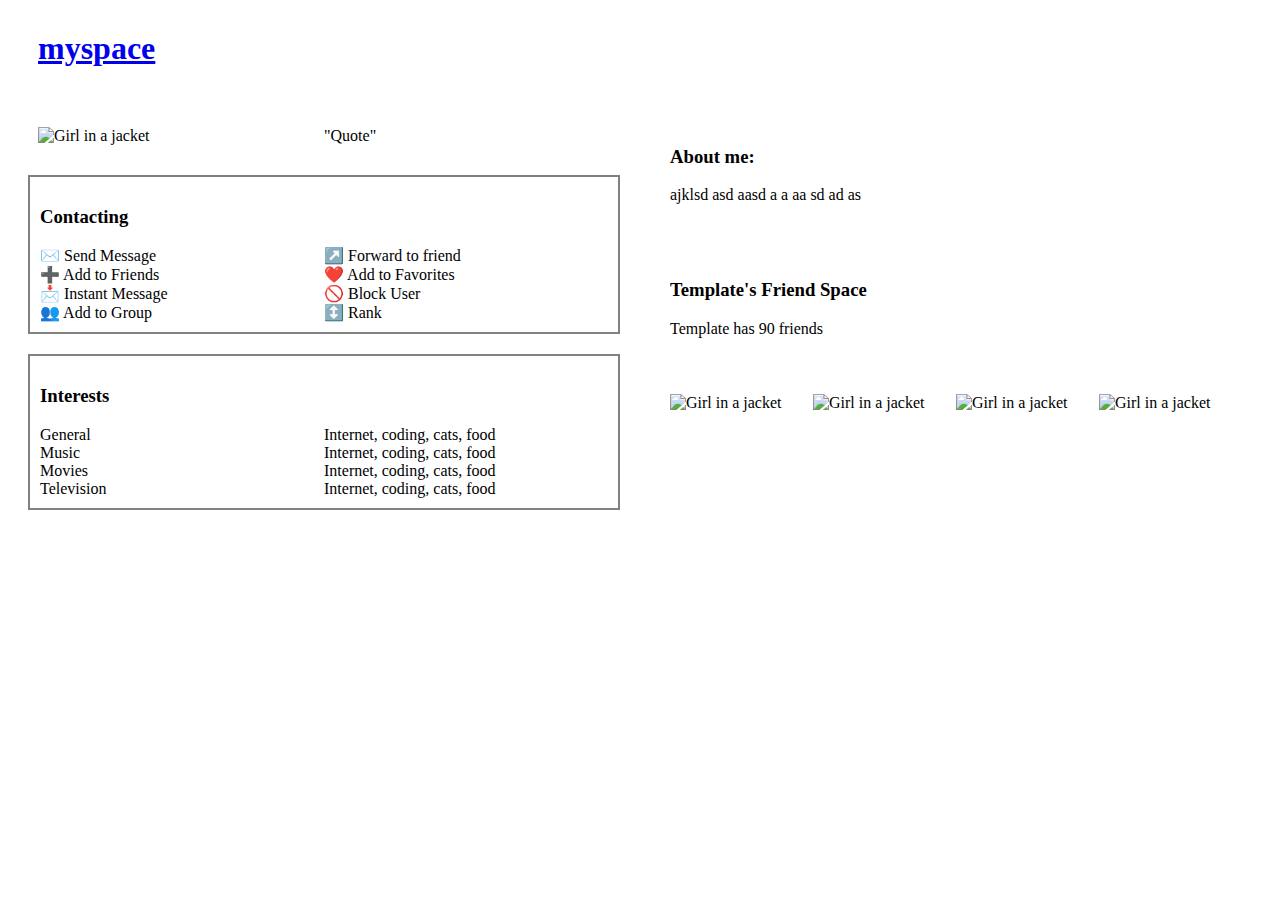
==== profiles/jesse.html @ 8d3d268d "Initial commit" ====
<!DOCTYPE html>
<html lang="en">

<head>
    <meta charset="UTF-8">
    <meta name="viewport" content="width=device-width, initial-scale=1.0">
    <meta http-equiv="X-UA-Compatible" content="ie=edge">
    <title>My Website</title>
    <link rel="stylesheet" href="../styles.css">
    <link rel="icon" href="./favicon.ico" type="image/x-icon">
</head>

<body>
    <main>
        <h1 class="home-button"><a href="../index.html">myspace</a></h1>
        <div class=" row">
            <div class="column">
                <div class="profile-picture">
                    <div class="row">
                        <div class="column">
                            <img src="https://www.w3schools.com/tags/img_girl.jpg" alt="Girl in a jacket" width="150"
                                height="200">
                        </div>
                        <div class="column">
                            "Quote"
                        </div>
                    </div>
                </div>
                <div class="contact bordered">
                    <h3>Contacting </h3>
                    <div class="row">
                        <div class="column">
                            ✉️ Send Message <br />
                            ➕ Add to Friends <br />
                            📩 Instant Message <br />
                            👥 Add to Group <br />
                        </div>
                        <div class="column">
                            ↗️ Forward to friend <br />
                            ❤️ Add to Favorites <br />
                            🚫 Block User <br />
                            ↕️ Rank <br />
                        </div>
                    </div>
                </div>
                <div class="interests bordered">
                    <h3>Interests </h3>
                    <div class="row">
                        <div class="column">
                            General
                        </div>
                        <div class="column">
                            Internet, coding, cats, food
                        </div>
                    </div>
                    <div class="row">
                        <div class="column">
                            Music
                        </div>
                        <div class="column">
                            Internet, coding, cats, food
                        </div>
                    </div>
                    <div class="row">
                        <div class="column">
                            Movies
                        </div>
                        <div class="column">
                            Internet, coding, cats, food
                        </div>
                    </div>
                    <div class="row">
                        <div class="column">
                            Television
                        </div>
                        <div class="column">
                            Internet, coding, cats, food
                        </div>
                    </div>
                </div>
            </div>
            <div class="column">
                <div>
                    <div class="about-me">
                        <h3>About me:</h3>
                        <p>
                            ajklsd asd aasd a a aa sd ad as
                        </p>
                    </div>
                    <div class="friends-header">
                        <h3>Template's Friend Space</h3>
                        <p>Template has 90 friends</p>
                    </div>
                    <div class="row friends">
                        <div class="column-25">
                            <img src="https://www.w3schools.com/tags/img_girl.jpg" alt="Girl in a jacket" width="75"
                                height="100">
                        </div>
                        <div class="column-25">
                            <img src="https://www.w3schools.com/tags/img_girl.jpg" alt="Girl in a jacket" width="75"
                                height="100">
                        </div>
                        <div class="column-25">
                            <img src="https://www.w3schools.com/tags/img_girl.jpg" alt="Girl in a jacket" width="75"
                                height="100">
                        </div>
                        <div class="column-25">
                            <img src="https://www.w3schools.com/tags/img_girl.jpg" alt="Girl in a jacket" width="75"
                                height="100">
                        </div>
                    </div>
                </div>
            </div>
        </div>
    </main>
    <script src="index.js"></script>
</body>

</html>
---- styles.css ----
.column {
  float: left;
  width: 50%;
}
.column-25 {
  float: left;
  width: 25%;
}

.bordered {
  border: 2px solid grey;
}

/* Clear floats after the columns */
.row:after {
  content: "";
  display: table;
  clear: both;
}

.home-button {
  margin: 20px;
  padding: 10px;
}

.profiles {
  margin: 20px;
  padding: 10px;
}

.profile-picture {
  margin: 20px;
  padding: 10px;
}
.contact {
  margin: 20px;
  padding: 10px;
}

.interests {
  margin: 20px;
  padding: 10px;
}

.about-me {
  margin: 20px;
  padding: 10px;
}

.friends-header {
  margin: 20px;
  padding: 10px;
}

.friends {
  margin: 20px;
  padding: 10px;
}
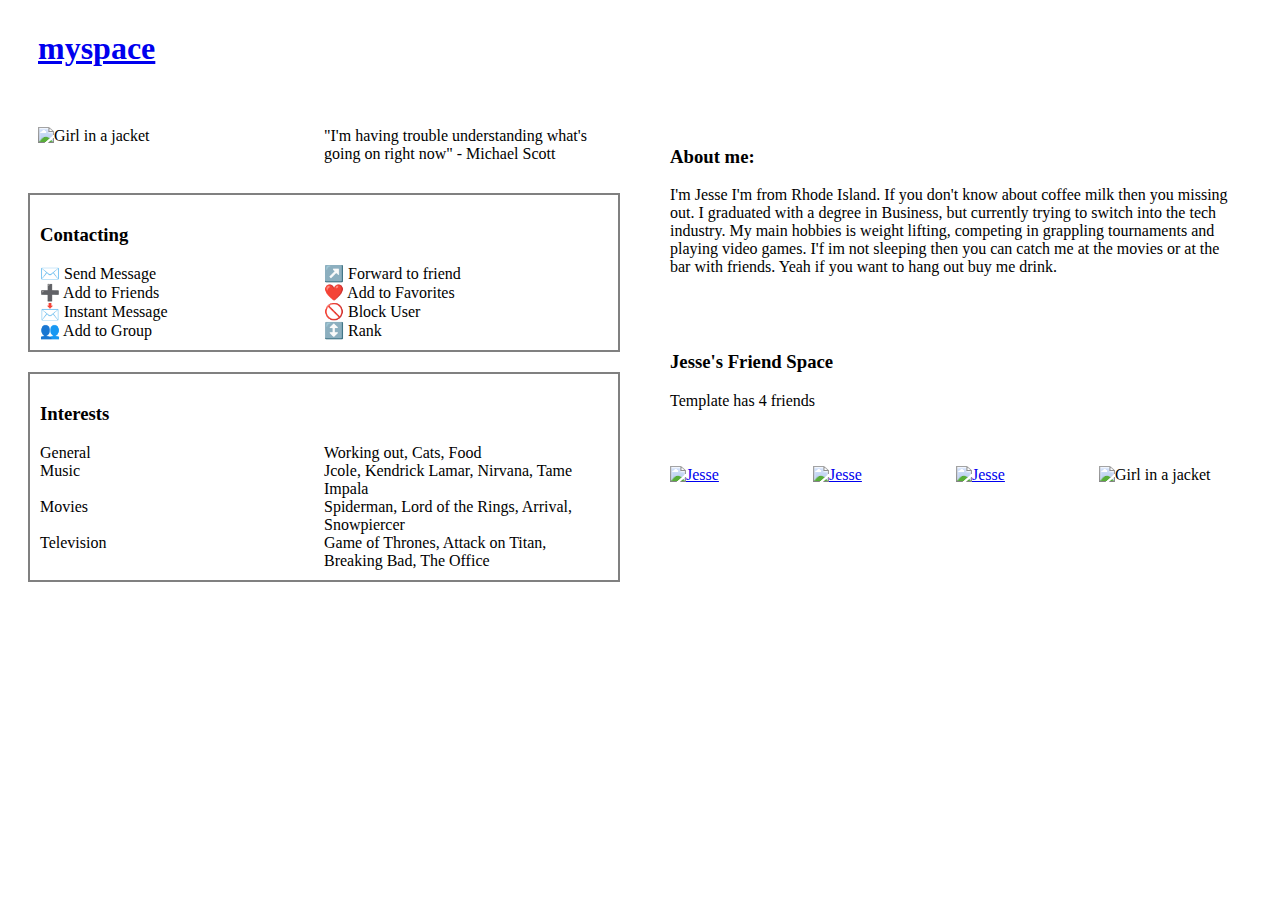
==== commit be6e77e6: "done" ====
--- a/profiles/jesse.html
+++ b/profiles/jesse.html
@@ -18,11 +18,11 @@
                 <div class="profile-picture">
                     <div class="row">
                         <div class="column">
-                            <img src="https://www.w3schools.com/tags/img_girl.jpg" alt="Girl in a jacket" width="150"
+                            <img src="https://i.imgur.com/g7O63uG.jpeg" alt="Girl in a jacket" width="150"
                                 height="200">
                         </div>
                         <div class="column">
-                            "Quote"
+                            "I'm having trouble understanding what's going on right now" - Michael Scott
                         </div>
                     </div>
                 </div>
@@ -50,7 +50,7 @@
                             General
                         </div>
                         <div class="column">
-                            Internet, coding, cats, food
+                            Working out, Cats, Food
                         </div>
                     </div>
                     <div class="row">
@@ -58,7 +58,7 @@
                             Music
                         </div>
                         <div class="column">
-                            Internet, coding, cats, food
+                            Jcole, Kendrick Lamar, Nirvana, Tame Impala
                         </div>
                     </div>
                     <div class="row">
@@ -66,7 +66,7 @@
                             Movies
                         </div>
                         <div class="column">
-                            Internet, coding, cats, food
+                            Spiderman, Lord of the Rings, Arrival, Snowpiercer
                         </div>
                     </div>
                     <div class="row">
@@ -74,7 +74,7 @@
                             Television
                         </div>
                         <div class="column">
-                            Internet, coding, cats, food
+                            Game of Thrones, Attack on Titan, Breaking Bad, The Office
                         </div>
                     </div>
                 </div>
@@ -83,29 +83,39 @@
                 <div>
                     <div class="about-me">
                         <h3>About me:</h3>
-                        <p>
-                            ajklsd asd aasd a a aa sd ad as
+                        <p> I'm Jesse I'm from Rhode Island. If you don't know about coffee milk then you missing out.
+                            I graduated with a degree in Business, but currently trying to switch into the tech industry.
+                            My main hobbies is weight lifting, competing in grappling tournaments and playing video games.
+                            I'f im not sleeping then you can catch me at the movies or at the bar with friends. Yeah if you want to hang out
+                            buy me drink.
                         </p>
                     </div>
                     <div class="friends-header">
-                        <h3>Template's Friend Space</h3>
-                        <p>Template has 90 friends</p>
+                        <h3>Jesse's Friend Space</h3>
+                        <p>Template has 4 friends</p>
                     </div>
                     <div class="row friends">
+
                         <div class="column-25">
-                            <img src="https://www.w3schools.com/tags/img_girl.jpg" alt="Girl in a jacket" width="75"
-                                height="100">
+
+                            <a href="../profiles/Nidal.html">
+                                <img src="https://i.imgur.com/2YuqVIf.jpeg" alt="Jesse" width="75" height="100">
+                            </a>
                         </div>
                         <div class="column-25">
-                            <img src="https://www.w3schools.com/tags/img_girl.jpg" alt="Girl in a jacket" width="75"
-                                height="100">
+
+                            <a href="../profiles/Tyler.html">
+                                <img src="https://i.imgur.com/HUGgE4e.jpeg" alt="Jesse" width="75" height="100">
+                            </a>
                         </div>
                         <div class="column-25">
-                            <img src="https://www.w3schools.com/tags/img_girl.jpg" alt="Girl in a jacket" width="75"
-                                height="100">
+
+                            <a href="../profiles/Joshua.html">
+                                <img src="https://i.imgur.com/vVknfcs.jpeg" alt="Jesse" width="75" height="100">
+                            </a>
                         </div>
                         <div class="column-25">
-                            <img src="https://www.w3schools.com/tags/img_girl.jpg" alt="Girl in a jacket" width="75"
+                            <img src="https://i.guim.co.uk/img/static/sys-images/Guardian/Pix/pictures/2015/3/31/1427823466140/1fe69f2c-59d6-4e07-ab3a-8b60dbe35db2-1020x1020.jpeg?width=300&quality=45&auto=format&fit=max&dpr=2&s=3fefb5ab1a27afab114342c28cffe5d1" alt="Girl in a jacket" width="75"
                                 height="100">
                         </div>
                     </div>
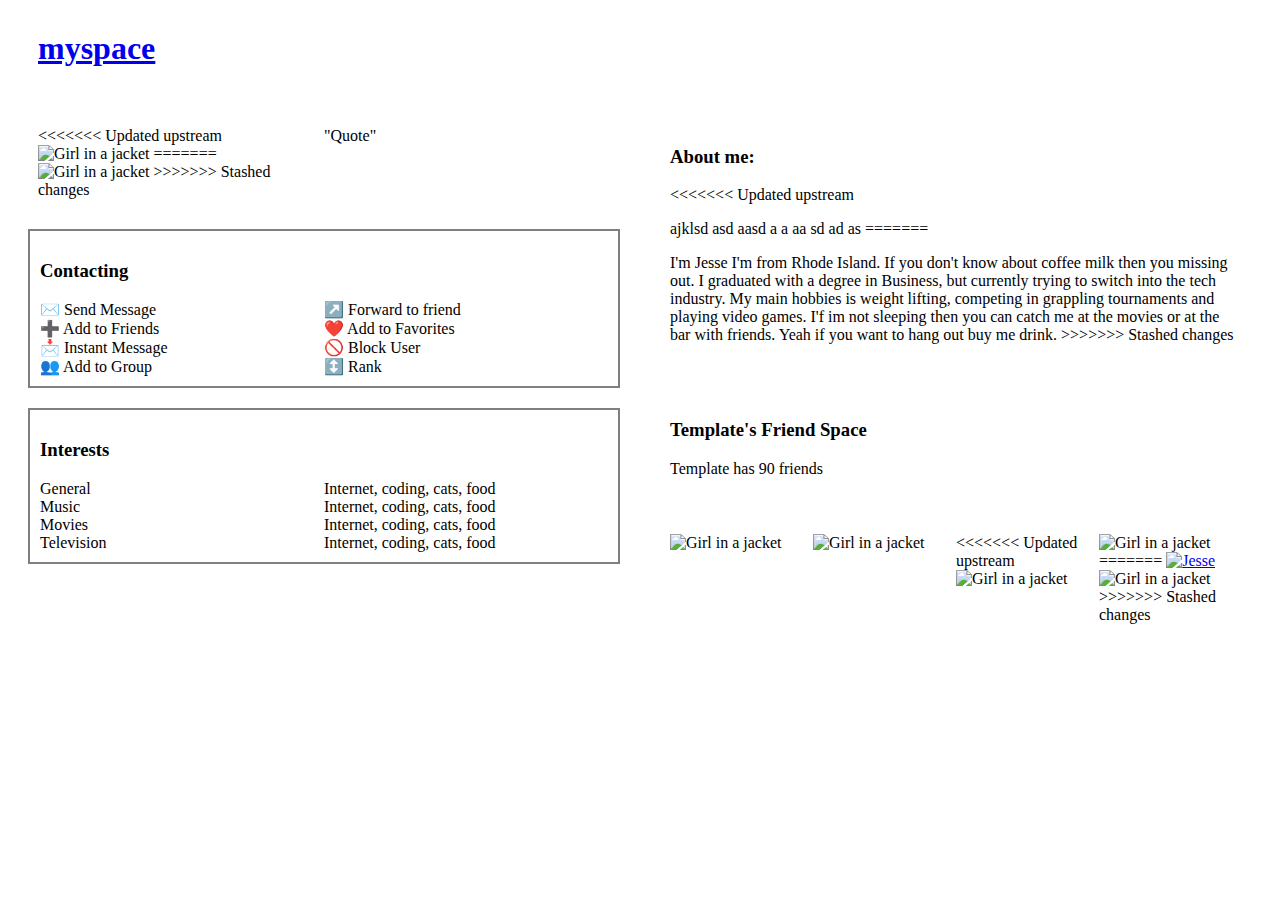
==== commit 8e5f160c: "Link fixes" ====
--- a/profiles/jesse.html
+++ b/profiles/jesse.html
@@ -18,11 +18,15 @@
                 <div class="profile-picture">
                     <div class="row">
                         <div class="column">
-                            <img src="https://i.imgur.com/g7O63uG.jpeg" alt="Girl in a jacket" width="150"
+<<<<<<< Updated upstream
+                            <img src="https://www.w3schools.com/tags/img_girl.jpg" alt="Girl in a jacket" width="150"
                                 height="200">
+=======
+                            <img src="https://i.imgur.com/g7O63uG.jpeg" alt="Girl in a jacket" width="150" height="200">
+>>>>>>> Stashed changes
                         </div>
                         <div class="column">
-                            "I'm having trouble understanding what's going on right now" - Michael Scott
+                            "Quote"
                         </div>
                     </div>
                 </div>
@@ -50,7 +54,7 @@
                             General
                         </div>
                         <div class="column">
-                            Working out, Cats, Food
+                            Internet, coding, cats, food
                         </div>
                     </div>
                     <div class="row">
@@ -58,7 +62,7 @@
                             Music
                         </div>
                         <div class="column">
-                            Jcole, Kendrick Lamar, Nirvana, Tame Impala
+                            Internet, coding, cats, food
                         </div>
                     </div>
                     <div class="row">
@@ -66,7 +70,7 @@
                             Movies
                         </div>
                         <div class="column">
-                            Spiderman, Lord of the Rings, Arrival, Snowpiercer
+                            Internet, coding, cats, food
                         </div>
                     </div>
                     <div class="row">
@@ -74,7 +78,7 @@
                             Television
                         </div>
                         <div class="column">
-                            Game of Thrones, Attack on Titan, Breaking Bad, The Office
+                            Internet, coding, cats, food
                         </div>
                     </div>
                 </div>
@@ -83,40 +87,52 @@
                 <div>
                     <div class="about-me">
                         <h3>About me:</h3>
+<<<<<<< Updated upstream
+                        <p>
+                            ajklsd asd aasd a a aa sd ad as
+=======
                         <p> I'm Jesse I'm from Rhode Island. If you don't know about coffee milk then you missing out.
-                            I graduated with a degree in Business, but currently trying to switch into the tech industry.
-                            My main hobbies is weight lifting, competing in grappling tournaments and playing video games.
-                            I'f im not sleeping then you can catch me at the movies or at the bar with friends. Yeah if you want to hang out
+                            I graduated with a degree in Business, but currently trying to switch into the tech
+                            industry.
+                            My main hobbies is weight lifting, competing in grappling tournaments and playing video
+                            games.
+                            I'f im not sleeping then you can catch me at the movies or at the bar with friends. Yeah if
+                            you want to hang out
                             buy me drink.
+>>>>>>> Stashed changes
                         </p>
                     </div>
                     <div class="friends-header">
-                        <h3>Jesse's Friend Space</h3>
-                        <p>Template has 4 friends</p>
+                        <h3>Template's Friend Space</h3>
+                        <p>Template has 90 friends</p>
                     </div>
                     <div class="row friends">
-
                         <div class="column-25">
-
-                            <a href="../profiles/Nidal.html">
-                                <img src="https://i.imgur.com/2YuqVIf.jpeg" alt="Jesse" width="75" height="100">
-                            </a>
+                            <img src="https://www.w3schools.com/tags/img_girl.jpg" alt="Girl in a jacket" width="75"
+                                height="100">
                         </div>
                         <div class="column-25">
-
-                            <a href="../profiles/Tyler.html">
-                                <img src="https://i.imgur.com/HUGgE4e.jpeg" alt="Jesse" width="75" height="100">
-                            </a>
+                            <img src="https://www.w3schools.com/tags/img_girl.jpg" alt="Girl in a jacket" width="75"
+                                height="100">
                         </div>
                         <div class="column-25">
+<<<<<<< Updated upstream
+                            <img src="https://www.w3schools.com/tags/img_girl.jpg" alt="Girl in a jacket" width="75"
+                                height="100">
+                        </div>
+                        <div class="column-25">
+                            <img src="https://www.w3schools.com/tags/img_girl.jpg" alt="Girl in a jacket" width="75"
+                                height="100">
+=======
 
-                            <a href="../profiles/Joshua.html">
+                            <a href="../profiles/josh.html">
                                 <img src="https://i.imgur.com/vVknfcs.jpeg" alt="Jesse" width="75" height="100">
                             </a>
                         </div>
                         <div class="column-25">
-                            <img src="https://i.guim.co.uk/img/static/sys-images/Guardian/Pix/pictures/2015/3/31/1427823466140/1fe69f2c-59d6-4e07-ab3a-8b60dbe35db2-1020x1020.jpeg?width=300&quality=45&auto=format&fit=max&dpr=2&s=3fefb5ab1a27afab114342c28cffe5d1" alt="Girl in a jacket" width="75"
-                                height="100">
+                            <img src="https://i.guim.co.uk/img/static/sys-images/Guardian/Pix/pictures/2015/3/31/1427823466140/1fe69f2c-59d6-4e07-ab3a-8b60dbe35db2-1020x1020.jpeg?width=300&quality=45&auto=format&fit=max&dpr=2&s=3fefb5ab1a27afab114342c28cffe5d1"
+                                alt="Girl in a jacket" width="75" height="100">
+>>>>>>> Stashed changes
                         </div>
                     </div>
                 </div>
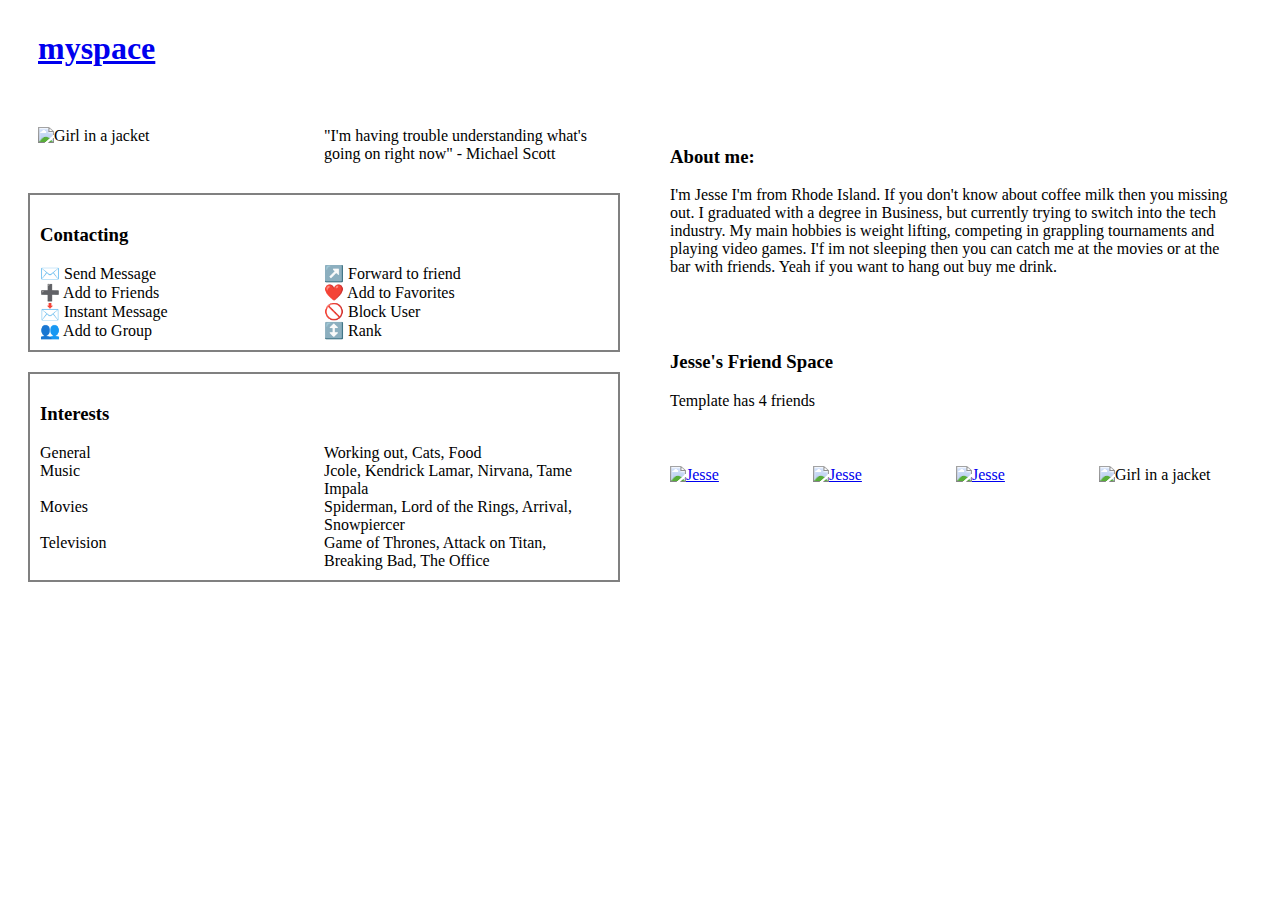
==== commit 966f0ba3: "Fix link to josh profile" ====
--- a/profiles/jesse.html
+++ b/profiles/jesse.html
@@ -18,15 +18,10 @@
                 <div class="profile-picture">
                     <div class="row">
                         <div class="column">
-<<<<<<< Updated upstream
-                            <img src="https://www.w3schools.com/tags/img_girl.jpg" alt="Girl in a jacket" width="150"
-                                height="200">
-=======
                             <img src="https://i.imgur.com/g7O63uG.jpeg" alt="Girl in a jacket" width="150" height="200">
->>>>>>> Stashed changes
                         </div>
                         <div class="column">
-                            "Quote"
+                            "I'm having trouble understanding what's going on right now" - Michael Scott
                         </div>
                     </div>
                 </div>
@@ -54,7 +49,7 @@
                             General
                         </div>
                         <div class="column">
-                            Internet, coding, cats, food
+                            Working out, Cats, Food
                         </div>
                     </div>
                     <div class="row">
@@ -62,7 +57,7 @@
                             Music
                         </div>
                         <div class="column">
-                            Internet, coding, cats, food
+                            Jcole, Kendrick Lamar, Nirvana, Tame Impala
                         </div>
                     </div>
                     <div class="row">
@@ -70,7 +65,7 @@
                             Movies
                         </div>
                         <div class="column">
-                            Internet, coding, cats, food
+                            Spiderman, Lord of the Rings, Arrival, Snowpiercer
                         </div>
                     </div>
                     <div class="row">
@@ -78,7 +73,7 @@
                             Television
                         </div>
                         <div class="column">
-                            Internet, coding, cats, food
+                            Game of Thrones, Attack on Titan, Breaking Bad, The Office
                         </div>
                     </div>
                 </div>
@@ -87,10 +82,6 @@
                 <div>
                     <div class="about-me">
                         <h3>About me:</h3>
-<<<<<<< Updated upstream
-                        <p>
-                            ajklsd asd aasd a a aa sd ad as
-=======
                         <p> I'm Jesse I'm from Rhode Island. If you don't know about coffee milk then you missing out.
                             I graduated with a degree in Business, but currently trying to switch into the tech
                             industry.
@@ -99,31 +90,27 @@
                             I'f im not sleeping then you can catch me at the movies or at the bar with friends. Yeah if
                             you want to hang out
                             buy me drink.
->>>>>>> Stashed changes
                         </p>
                     </div>
                     <div class="friends-header">
-                        <h3>Template's Friend Space</h3>
-                        <p>Template has 90 friends</p>
+                        <h3>Jesse's Friend Space</h3>
+                        <p>Template has 4 friends</p>
                     </div>
                     <div class="row friends">
+
                         <div class="column-25">
-                            <img src="https://www.w3schools.com/tags/img_girl.jpg" alt="Girl in a jacket" width="75"
-                                height="100">
+
+                            <a href="../profiles/Nidal.html">
+                                <img src="https://i.imgur.com/2YuqVIf.jpeg" alt="Jesse" width="75" height="100">
+                            </a>
                         </div>
                         <div class="column-25">
-                            <img src="https://www.w3schools.com/tags/img_girl.jpg" alt="Girl in a jacket" width="75"
-                                height="100">
+
+                            <a href="../profiles/Tyler.html">
+                                <img src="https://i.imgur.com/HUGgE4e.jpeg" alt="Jesse" width="75" height="100">
+                            </a>
                         </div>
                         <div class="column-25">
-<<<<<<< Updated upstream
-                            <img src="https://www.w3schools.com/tags/img_girl.jpg" alt="Girl in a jacket" width="75"
-                                height="100">
-                        </div>
-                        <div class="column-25">
-                            <img src="https://www.w3schools.com/tags/img_girl.jpg" alt="Girl in a jacket" width="75"
-                                height="100">
-=======
 
                             <a href="../profiles/josh.html">
                                 <img src="https://i.imgur.com/vVknfcs.jpeg" alt="Jesse" width="75" height="100">
@@ -132,7 +119,6 @@
                         <div class="column-25">
                             <img src="https://i.guim.co.uk/img/static/sys-images/Guardian/Pix/pictures/2015/3/31/1427823466140/1fe69f2c-59d6-4e07-ab3a-8b60dbe35db2-1020x1020.jpeg?width=300&quality=45&auto=format&fit=max&dpr=2&s=3fefb5ab1a27afab114342c28cffe5d1"
                                 alt="Girl in a jacket" width="75" height="100">
->>>>>>> Stashed changes
                         </div>
                     </div>
                 </div>
